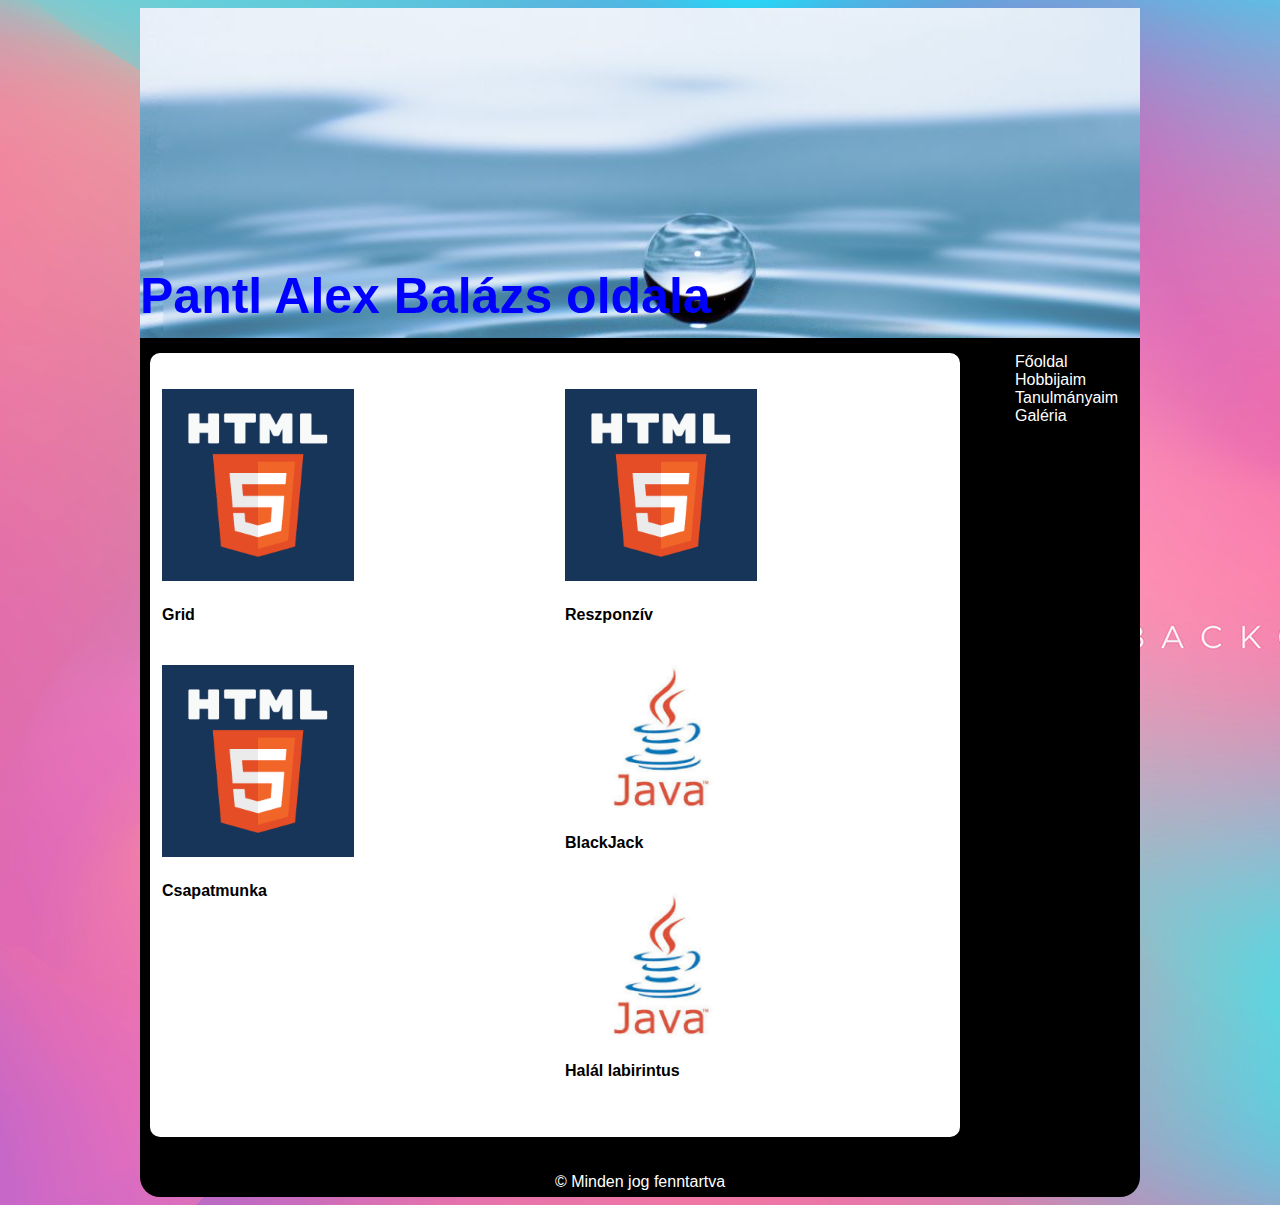
==== tanulmanyaim.html @ 5c2840a6 "portfolio" ====
<!DOCTYPE html>
<html lang="hu">
    <head>
        <meta charset="UTF-8">
        <meta name="description" content="A portfolióm">
        <meta name="keywords" content="főoldal, Hobbi, Munkáim">
        <meta name="author" content="Pantl Alex Balázs">
        <meta http-equiv="X-UA-Compatible" content="IE=edge">
        <meta name="viewport" content="width=device-width, initial-scale=1.0">
        <link rel="stylesheet" href="stilus.css">
        <link rel="stylesheet" href="tanulmany.css">
        <title>Pantl Alex Balázs</title>
    </head>
    <body>
        <main>
            <header>
                <h1>Pantl Alex Balázs oldala</h1>
            </header>
            <nav>
                <ul>
                    <li>
                        <a href="index.html" target="_self">Főoldal</a>
                    </li>
                    <li>
                        <a href="hobbiaim.html" target="_self">Hobbijaim</a>
                    </li>
                    <li>
                        <a href="tanulmanyaim.html">Tanulmányaim</a>
                    </li>
                    <li>
                        <a href="galeria.html" target="_self">Galéria</a>
                    </li>
                </ul>
            </nav>
            <article>
               <div class="sor">
                    <div class="index">
                        <div class="content">
                            <a href="http://tanulo5.szf1b.oktatas.szamalk-szalezi.hu/oldalalakitas_2/">
                            <img src="képek/unnamed.png" alt="Html" style="width: 50%">
                            </a>
                            <h4>Grid</h4>
                        </div>
                    </div>
                    <div class="index">
                        <div class="content">
                            <a href="http://tanulo5.szf1b.oktatas.szamalk-szalezi.hu/PantlAlex_responsive/">
                            <img src="képek/unnamed.png" alt="Html" style="width: 50%">
                            </a>
                            <h4>Reszponzív</h4>
                        </div>
                    </div>
                    <div class="index">
                        <div class="content">
                            <a href="http://tanulo5.szf1b.oktatas.szamalk-szalezi.hu/Iron_Maiden/index.html">
                            <img src="képek/unnamed.png" alt="Html" style="width: 50%">
                            </a>
                            <h4>Csapatmunka</h4>
                        </div>
                    </div>
                    <div class="index">
                        <div class="content">
                            <a href="BlackJack.zip" download="blakjack.zip">
                            <img src="képek/java.jpg.opdownload" alt="Java" style="width: 50%;">
                            </a>
                            <h4>BlackJack</h4>
                        </div>
                    </div>
                    <div class="index">
                        <div class="content">
                            <a href="halal_labirintus.zip" download="halal_labirintus.zip">
                                <img src="képek/java.jpg.opdownload" alt="Java" style="width: 50%">
                            </a>
                            <h4>Halál labirintus</h4>
                        </div>
                    </div>
               </div>
            </article>
            <footer>
                <p>© Minden jog fenntartva</p>
            </footer>
        </main>
    </body>
</html>
---- stilus.css ----
@charset "UTF-8";


body {
    background-image: url(képek/back.jpg);
    font-family: 'Mitr', sans-serif;
}
main {
    max-width: 1000px;
    width: 90%;
    margin: auto;
    background-color: black;
    border-radius: 20px;
    margin: auto;
    display: grid;
    grid-gap: 10px;
    grid-template-areas:
        "he he he he he he he he he "
        "ar ar ar ar ar ar ar na na"
        "fo fo fo fo fo fo fo fo fo "
}

header {
    background-image: url(képek/viz-1280x640.jpeg);
    background-size: auto;
    background-repeat: no-repeat;
    height: 330px;
    background-color:b;
    grid-area: he;
}
header h1 {
    text-align: left;
    padding-top: 225px;
    color:blue;
    font-size: 50px;
}

nav {
    margin: 5px;
    min-width: 150px;
    background-color: black;
    float: left;
    grid-area: na;
}
nav a {
    color: white;
    text-decoration: none;
    display: block;
    padding-left: 30px; 
}
nav a:hover{ 
    background-repeat: no-repeat;
    background-size: 25px;
    background-color: white;
    border-radius: 15px;
    color: black;
}
nav li { 
    list-style-type: none;
    text-align: left;
}
nav ul {
     padding: 0px;
     margin: 0px;
     display: grid;
     grid-template-rows: 1fr 1fr 1fr 1fr 1fr 1fr 1fr;
}

article {
    background-color: white;
    border-radius: 10px;
    margin-left: 10px;
    margin-right: 10px;
    margin-top: 5px;
    padding: 10px;
    grid-area: ar;
}
article h2 {
    text-align: center;
}
article p {
    padding-left: 5px;
}
article h3 {
    padding-left: 15px;
}

footer {
    padding-top: 10px;
    height: 50px;
    text-align: center;
    color: white;
    grid-area: fo;
}

.kepek{
    margin-top: 10px;
    width: auto;
    float: right;

}



@media only screen and (max-width: 768px) { 
    
    header {
        background-image: url(img/rickmorty_700.jpg);
        background-repeat: no-repeat;
        height: 380px;
        border-radius: 20px 20px 0px 0px;
    }
    header h1 {
        padding-top: 200px;
    }
    
    article {
        margin: auto;
        max-width: 680px;
        width:90%
    }
    
    main {
        max-width: 500px;
        margin: 5px;
        border-radius: 20px;
        width:90%;
        display: grid;
        grid-gap: 10px;
        grid-template-areas:
            "he he he he he he he he he "
            "na na na na na na na na na "
            "ar ar ar ar ar ar ar ar ar "
            "fo fo fo fo fo fo fo fo fo "    
    }
    
    
    nav {
        height: 100px;
    }
    nav a {
        width: 90%;
    }
    nav li { 
        text-align: center;
    }
    nav ul {
        display: grid;
        grid-template-rows: 1fr 1fr 1fr 1fr 1fr 1fr 1fr;
    }
    nav a:hover {
        margin-left: 5px;
    }
    
}
---- tanulmany.css ----
@charset "UTF-8";
*{
    box-sizing: border-box;
}
main{
    max-width: 1000px;
    margin: auto;
}
.sor{
    margin:8px -16px;
}

.sor,
.sor > content{
    padding: 8px;
}

.content{
    float: left;
    width: 50%;
}

.sor:after{
    content: "";
    display: table;
    clear: both;
}

.content{
    background-color: white;
    padding: 10px;
}
.show{
    display: block;
}

h4{
    text-align: justify;
}
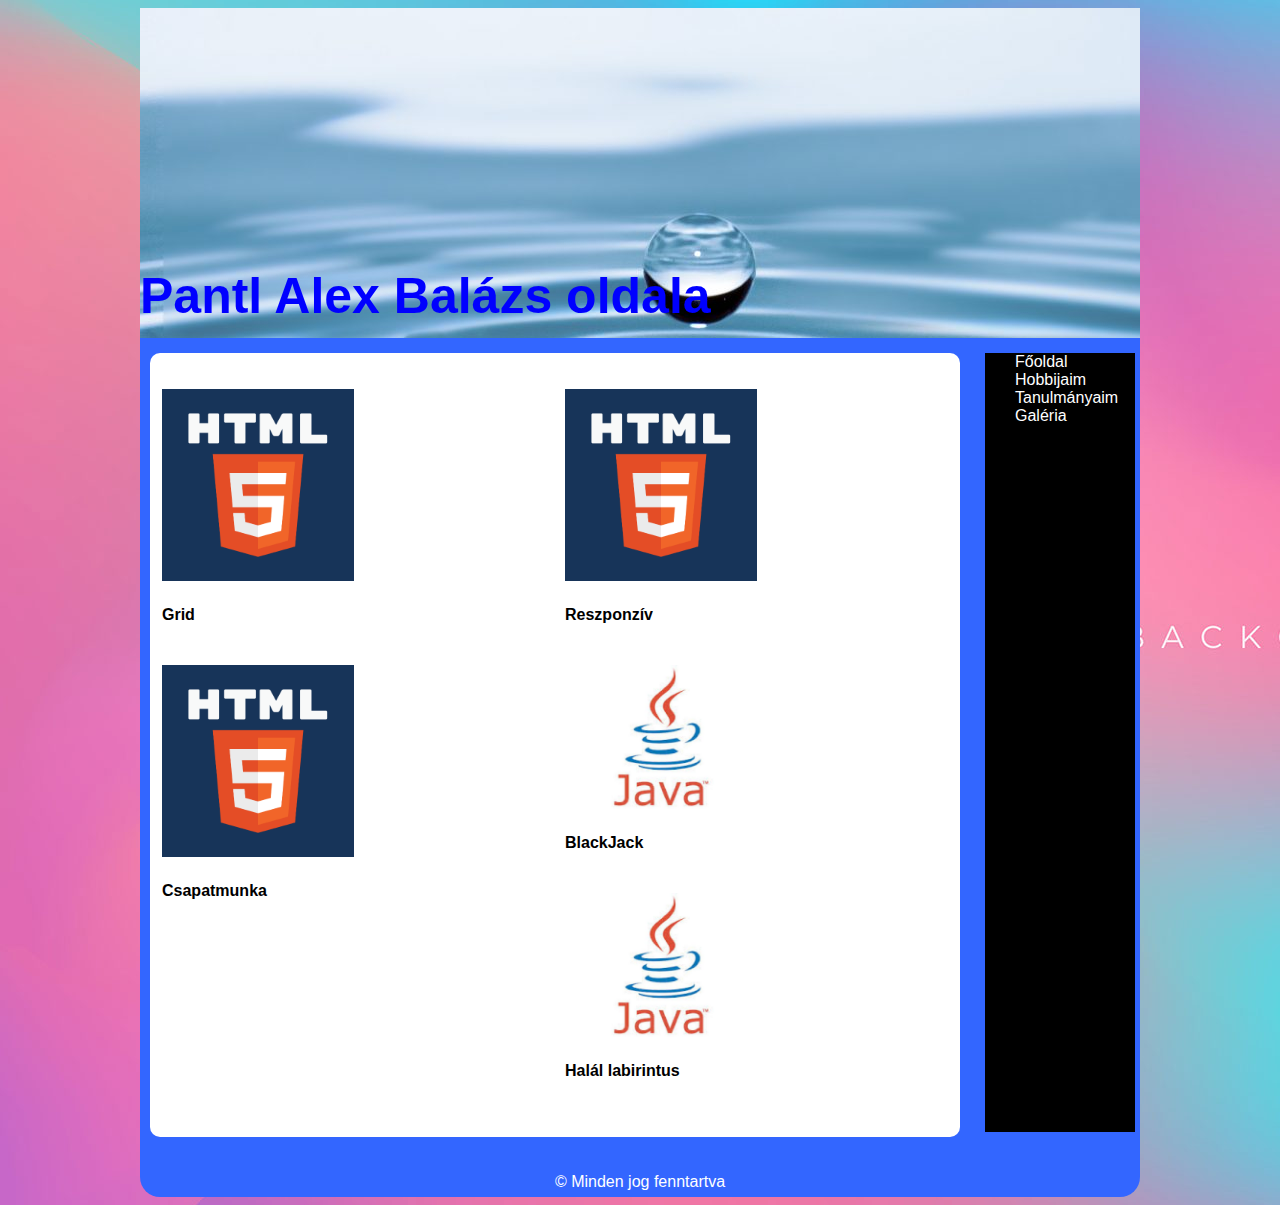
==== commit 79ea5a6a: "portfolio" ====
--- a/tanulmanyaim.html
+++ b/tanulmanyaim.html
@@ -36,7 +36,7 @@
                <div class="sor">
                     <div class="index">
                         <div class="content">
-                            <a href="http://tanulo5.szf1b.oktatas.szamalk-szalezi.hu/oldalalakitas_2/">
+                            <a href="http://tanulo5.szf1b.oktatas.szamalk-szalezi.hu/oldalalakitas_2/" target="_blank">
                             <img src="képek/unnamed.png" alt="Html" style="width: 50%">
                             </a>
                             <h4>Grid</h4>
@@ -44,7 +44,7 @@
                     </div>
                     <div class="index">
                         <div class="content">
-                            <a href="http://tanulo5.szf1b.oktatas.szamalk-szalezi.hu/PantlAlex_responsive/">
+                            <a href="http://tanulo5.szf1b.oktatas.szamalk-szalezi.hu/PantlAlex_responsive/" target="_blank">
                             <img src="képek/unnamed.png" alt="Html" style="width: 50%">
                             </a>
                             <h4>Reszponzív</h4>
@@ -52,7 +52,7 @@
                     </div>
                     <div class="index">
                         <div class="content">
-                            <a href="http://tanulo5.szf1b.oktatas.szamalk-szalezi.hu/Iron_Maiden/index.html">
+                            <a href="http://tanulo5.szf1b.oktatas.szamalk-szalezi.hu/Iron_Maiden/index.html" target="_blank">
                             <img src="képek/unnamed.png" alt="Html" style="width: 50%">
                             </a>
                             <h4>Csapatmunka</h4>
--- a/stilus.css
+++ b/stilus.css
@@ -9,7 +9,7 @@
     max-width: 1000px;
     width: 90%;
     margin: auto;
-    background-color: black;
+    background-color:#3366ff;
     border-radius: 20px;
     margin: auto;
     display: grid;
@@ -25,7 +25,6 @@
     background-size: auto;
     background-repeat: no-repeat;
     height: 330px;
-    background-color:b;
     grid-area: he;
 }
 header h1 {
